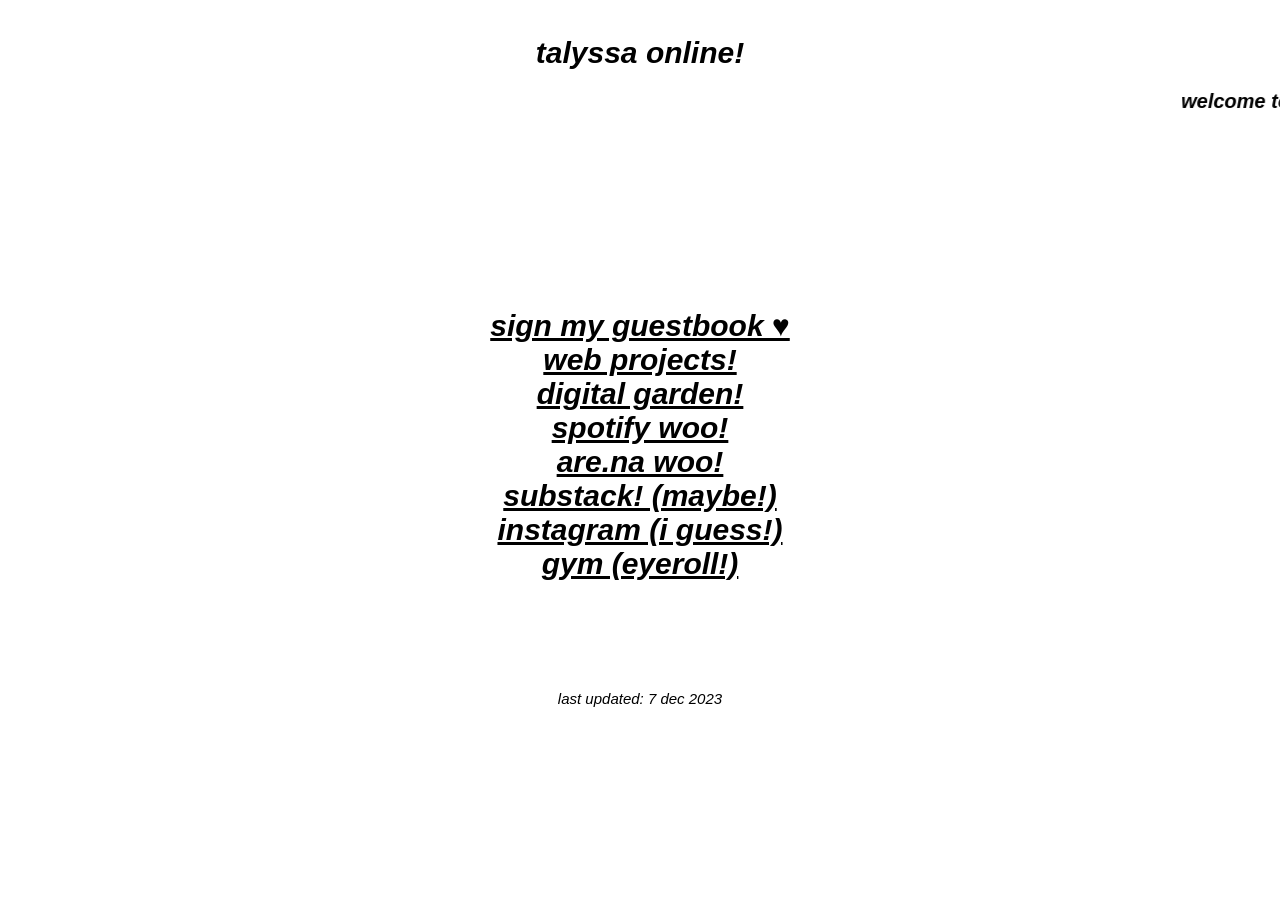
==== index.html @ 23f0c92e "🔗🟥 Updated with Glitch" ====
<!DOCTYPE html>
<html>
  <head>
  <meta http-equiv="Content-Type" content="text/html; charset=UTF-8">
  <meta name="viewport" content="width=device-width, initial-scale=1.0" />
  <link id="favicon" rel="icon" href="https://cdn.glitch.global/15a8c28e-030a-46fd-8f72-218424e55ddb/favicon.png?v=1702011017856" type="image/x-icon">
  <title>talyssa online</title> <!-- dont forget to change this -->
  <meta http-equiv="X-UA-Compatible" content="IE=edge" />
    
<!--   styling goes here   -->
  <link rel="stylesheet" href="style.css" type="text/css" />
  </head>

<header>
<h1>
  talyssa online! <br>
<!-- silver glitter text if i ever want it back
<a><img src="https://websetsbylynn.neocities.org/glitter-text-generator/glitter-text/set11/t.gif" alt="Make your own custom glitters words at Websets by Lynn!" border="0" /></a><a><img src="https://websetsbylynn.neocities.org/glitter-text-generator/glitter-text/set11/a.gif" alt="Make your own custom glitters words at Websets by Lynn!" border="0" /></a><a><img src="https://websetsbylynn.neocities.org/glitter-text-generator/glitter-text/set11/l.gif" alt="Make your own custom glitters words at Websets by Lynn!" border="0" /></a><a><img src="https://websetsbylynn.neocities.org/glitter-text-generator/glitter-text/set11/y.gif" alt="Make your own custom glitters words at Websets by Lynn!" border="0" /></a><a><img src="https://websetsbylynn.neocities.org/glitter-text-generator/glitter-text/set11/s.gif" alt="Make your own custom glitters words at Websets by Lynn!" border="0" /></a><a><img src="https://websetsbylynn.neocities.org/glitter-text-generator/glitter-text/set11/s.gif" alt="Make your own custom glitters words at Websets by Lynn!" border="0" /></a><a><img src="https://websetsbylynn.neocities.org/glitter-text-generator/glitter-text/set11/a.gif" alt="Make your own custom glitters words at Websets by Lynn!" border="0" /></a><a><img src="https://websetsbylynn.neocities.org/glitter-text-generator/glitter-text/space/space.gif" alt="Make your own custom glitters words at Websets by Lynn!" width="20" border="0" /></a><a><img src="https://websetsbylynn.neocities.org/glitter-text-generator/glitter-text/set11/o.gif" alt="Make your own custom glitters words at Websets by Lynn!" border="0" /></a><a><img src="https://websetsbylynn.neocities.org/glitter-text-generator/glitter-text/set11/n.gif" alt="Make your own custom glitters words at Websets by Lynn!" border="0" /></a><a><img src="https://websetsbylynn.neocities.org/glitter-text-generator/glitter-text/set11/l.gif" alt="Make your own custom glitters words at Websets by Lynn!" border="0" /></a><a><img src="https://websetsbylynn.neocities.org/glitter-text-generator/glitter-text/set11/i.gif" alt="Make your own custom glitters words at Websets by Lynn!" border="0" /></a><a><img src="https://websetsbylynn.neocities.org/glitter-text-generator/glitter-text/set11/n.gif" alt="Make your own custom glitters words at Websets by Lynn!" border="0" /></a><a><img src="https://websetsbylynn.neocities.org/glitter-text-generator/glitter-text/set11/e.gif" alt="Make your own custom glitters words at Websets by Lynn!" border="0" /></a> -->
  </h1>
<h3>
  <marquee behavior="scroll" direction="left">
welcome to my landing page this is where i'm going to archive my entire digital footprint, or i guess the parts that i want you to be able to access in a click or two. stuff here will always be changing depending on my mood. that's just how these things work. don't be surprised if you find something new one day.
</marquee>
  </h3>

</header>

<body>

<div class= "mainbox">
  <h1>
    <a href="https://www.yourworldoftext.com/~talyssa.txt/" target="_blank">sign my guestbook &hearts;</a><br>
<a href="https://smallweb.site" target="_blank">web projects!</a><br>
<a href="https://talyssagarden.netlify.app" target="_blank">digital garden!</a><br>
<a href="https://open.spotify.com/user/1246364172?si=ba5e762e16f34cb4" target="_blank">spotify woo!</a><br>
<a href="https://www.are.na/talyssa" target="_blank">are.na woo!</a><br>
<a href="https://talyssa.substack.com" target="_blank">substack! (maybe!)</a><br>
<a href="https://instagram.com/talyssa.jpg" target="_blank">instagram (i guess!)</a><br>
<a href="https://instagram.com/nicegymbro" target="_blank">gym (eyeroll!)</a><br>


  </h1>
  </div>

  <br>
  <br>
  <br>
  <p>
  last updated: 7 dec 2023
  </p>

  
  
</body>
</html>
---- style.css ----
body {
  background-image: url('https://cdn.glitch.global/15a8c28e-030a-46fd-8f72-218424e55ddb/web.jpg?v=1702015791829');
  background-position: center;
  background-repeat: none;
  background-size: auto;
  font-family: sans-serif;
  font-style: oblique;
  background-color: white;
  max-width: 100%;
  text-align: center;
  margin: 0;
  overflow-y: auto;
  display: flex;
  flex-direction: column;
  align-items: center;
  justify-content: center;
  height: 100vh;
}

header {
  text-align: center;
  margin: 1em;
  position: fixed;
  width: 100%;
  top: 0;
}

h1 {
  font-size: 30px;
  color: black;
  font-family: sans-serif;
  font-style: oblique;
}

h3 {
  font-size: 20px;
  color: black;
}

p {
  font-size: 15px;
  line-height: normal;
  color: black;
}

.mainbox {
  /*background-color: rgba(235, 252, 255, 0.3);*/
  border-radius: 10px;
  padding: 20px;
  width: 80%;
  height: auto;
  max-width: 400px;
  margin-top: 90px;
  overflow-x: hidden;
}

/* SCROLLBAR */
/* width */
::-webkit-scrollbar {
  width: 5px;
  height: 5px;
  background: transparent;
}

/* Track */
::-webkit-scrollbar-track {
  border-radius: 10px;
  background: transparent;
}
 
/* Handle */
::-webkit-scrollbar-thumb {
  background: black; 
  border-radius: 10px;
}

/* Handle on hover */
::-webkit-scrollbar-thumb:hover {
  background: white; 
}

a {
  color: black;
}

a:visited {
  color: black;
}
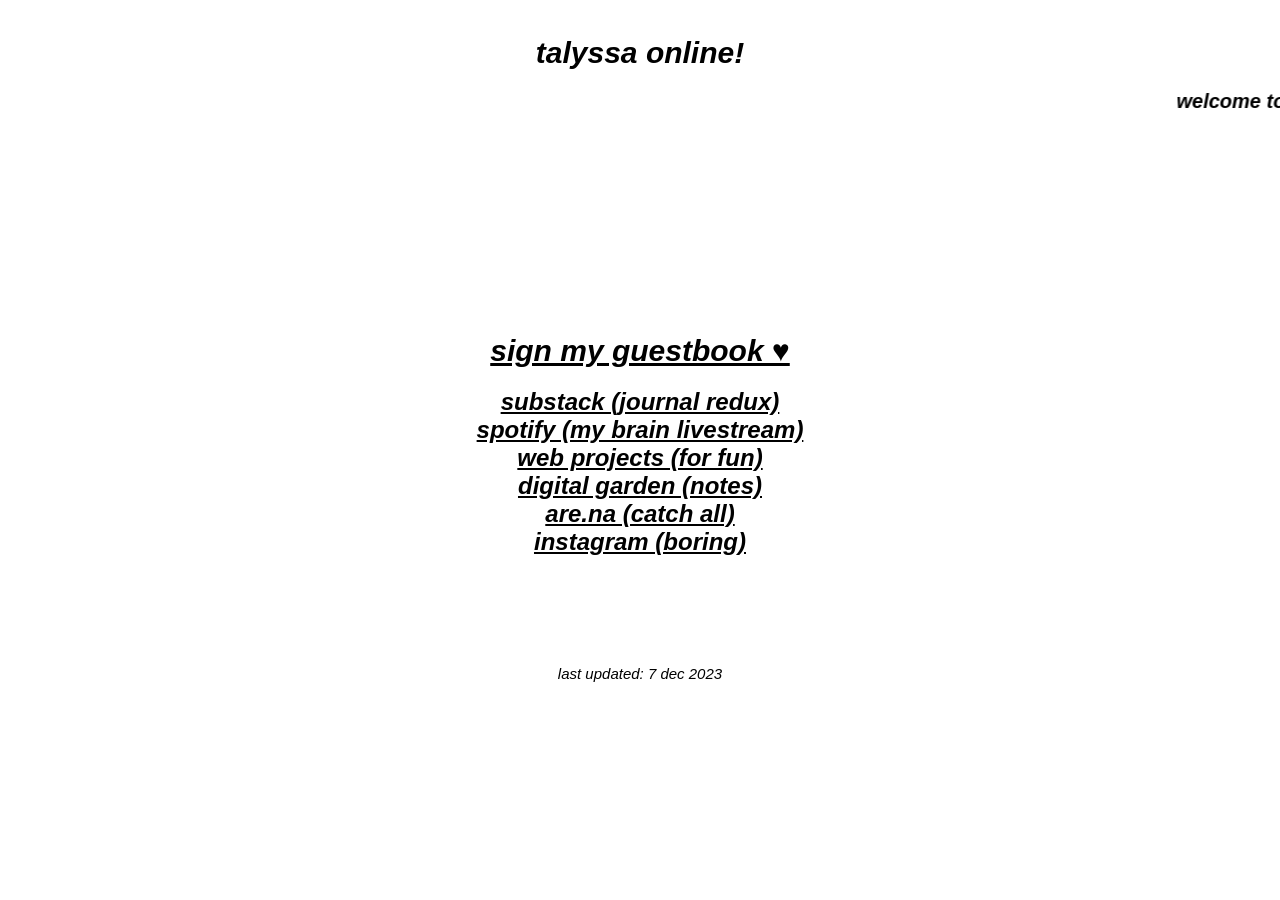
==== commit 13fa0d6a: "💲📜 Updated with Glitch" ====
--- a/index.html
+++ b/index.html
@@ -28,18 +28,15 @@
 <body>
 
 <div class= "mainbox">
-  <h1>
-    <a href="https://www.yourworldoftext.com/~talyssa.txt/" target="_blank">sign my guestbook &hearts;</a><br>
-<a href="https://smallweb.site" target="_blank">web projects!</a><br>
-<a href="https://talyssagarden.netlify.app" target="_blank">digital garden!</a><br>
-<a href="https://open.spotify.com/user/1246364172?si=ba5e762e16f34cb4" target="_blank">spotify woo!</a><br>
-<a href="https://www.are.na/talyssa" target="_blank">are.na woo!</a><br>
-<a href="https://talyssa.substack.com" target="_blank">substack! (maybe!)</a><br>
-<a href="https://instagram.com/talyssa.jpg" target="_blank">instagram (i guess!)</a><br>
-<a href="https://instagram.com/nicegymbro" target="_blank">gym (eyeroll!)</a><br>
-
-
-  </h1>
+<h1><a href="https://www.yourworldoftext.com/~talyssa.txt/" target="_blank">sign my guestbook &hearts;</a><br></h1>
+  <h2>
+<a href="https://talyssa.substack.com" target="_blank">substack (journal redux)</a><br>
+<a href="https://open.spotify.com/user/1246364172?si=ba5e762e16f34cb4" target="_blank">spotify (my brain livestream)</a><br>
+<a href="https://smallweb.site" target="_blank">web projects (for fun)</a><br>
+<a href="https://talyssagarden.netlify.app" target="_blank">digital garden (notes)</a><br>
+<a href="https://www.are.na/talyssa" target="_blank">are.na (catch all)</a><br>
+<a href="https://instagram.com/talyssa.jpg" target="_blank">instagram (boring)</a><br>
+</h2>
   </div>
 
   <br>
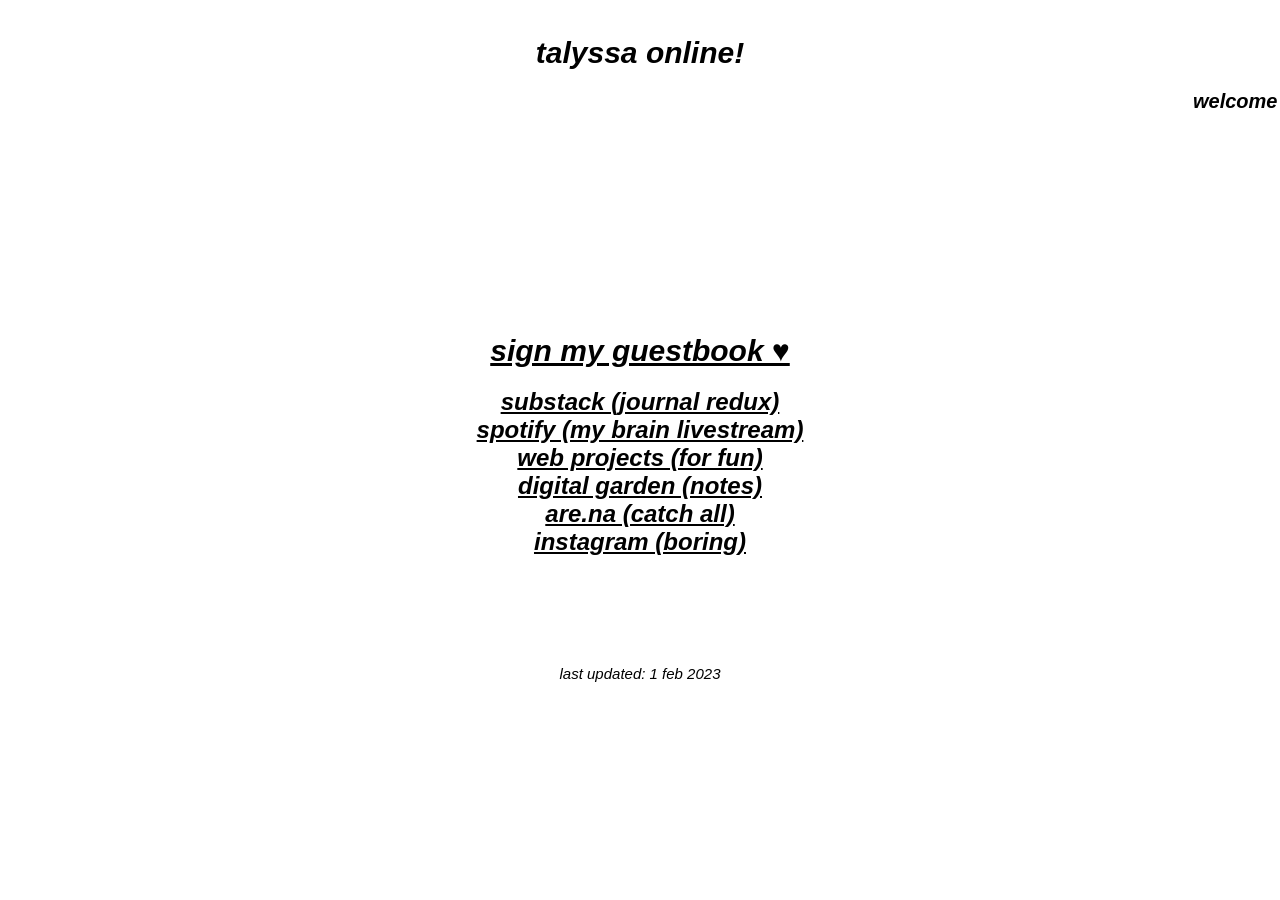
==== commit 31a5069f: "🚽🍣 Updated with Glitch" ====
--- a/index.html
+++ b/index.html
@@ -43,7 +43,7 @@
   <br>
   <br>
   <p>
-  last updated: 7 dec 2023
+  last updated: 1 feb 2023
   </p>
 
   
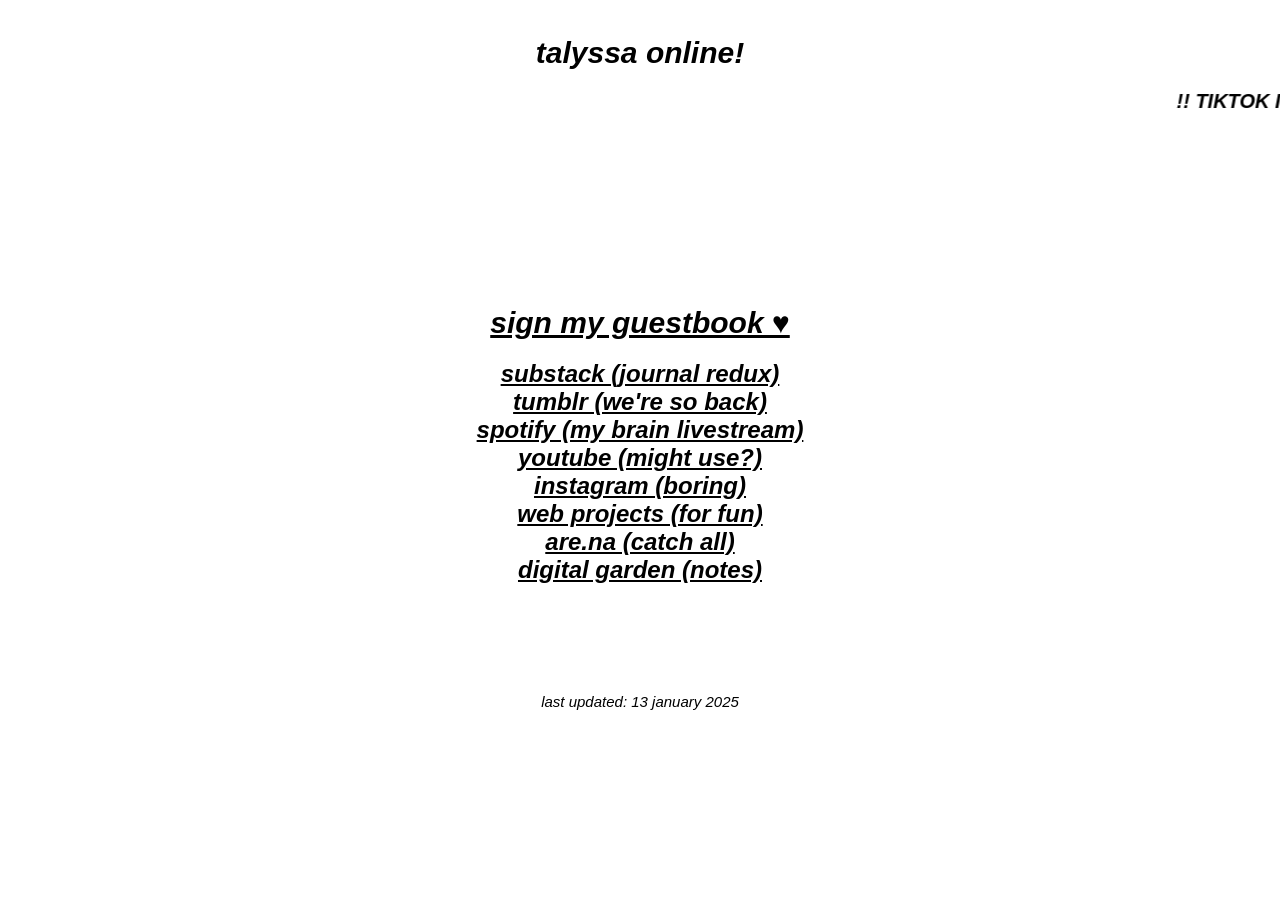
==== commit a40c6d1e: "🌇🔻 Updated with Glitch" ====
--- a/index.html
+++ b/index.html
@@ -19,7 +19,7 @@
   </h1>
 <h3>
   <marquee behavior="scroll" direction="left">
-welcome to my landing page this is where i'm going to archive my entire digital footprint, or i guess the parts that i want you to be able to access in a click or two. stuff here will always be changing depending on my mood. that's just how these things work. don't be surprised if you find something new one day.
+!! TIKTOK IS LEAVING US BUT I AM NOT: HERE'S EVERYWHERE I EXIST ON THE INTERNET !! welcome to my landing page this is where i'm going to archive my entire digital footprint, or i guess the parts that i want you to be able to access in a click or two. stuff here will always be changing depending on my mood. that's just how these things work. don't be surprised if you find something new one day.
 </marquee>
   </h3>
 
@@ -31,11 +31,13 @@
 <h1><a href="https://www.yourworldoftext.com/~talyssa.txt/" target="_blank">sign my guestbook &hearts;</a><br></h1>
   <h2>
 <a href="https://talyssa.substack.com" target="_blank">substack (journal redux)</a><br>
+<a href="https://reallybigcelebrity.tumblr.com" target="_blank">tumblr (we're so back)</a><br>
 <a href="https://open.spotify.com/user/1246364172?si=ba5e762e16f34cb4" target="_blank">spotify (my brain livestream)</a><br>
+<a href="https://youtube.com/@talyssa" target="_blank">youtube (might use?)</a><br>
+<a href="https://instagram.com/talyssa.jpg" target="_blank">instagram (boring)</a><br>
 <a href="https://smallweb.site" target="_blank">web projects (for fun)</a><br>
+<a href="https://www.are.na/talyssa" target="_blank">are.na (catch all)</a><br>
 <a href="https://talyssagarden.netlify.app" target="_blank">digital garden (notes)</a><br>
-<a href="https://www.are.na/talyssa" target="_blank">are.na (catch all)</a><br>
-<a href="https://instagram.com/talyssa.jpg" target="_blank">instagram (boring)</a><br>
 </h2>
   </div>
 
@@ -43,7 +45,7 @@
   <br>
   <br>
   <p>
-  last updated: 1 feb 2023
+  last updated: 13 january 2025
   </p>
 
   
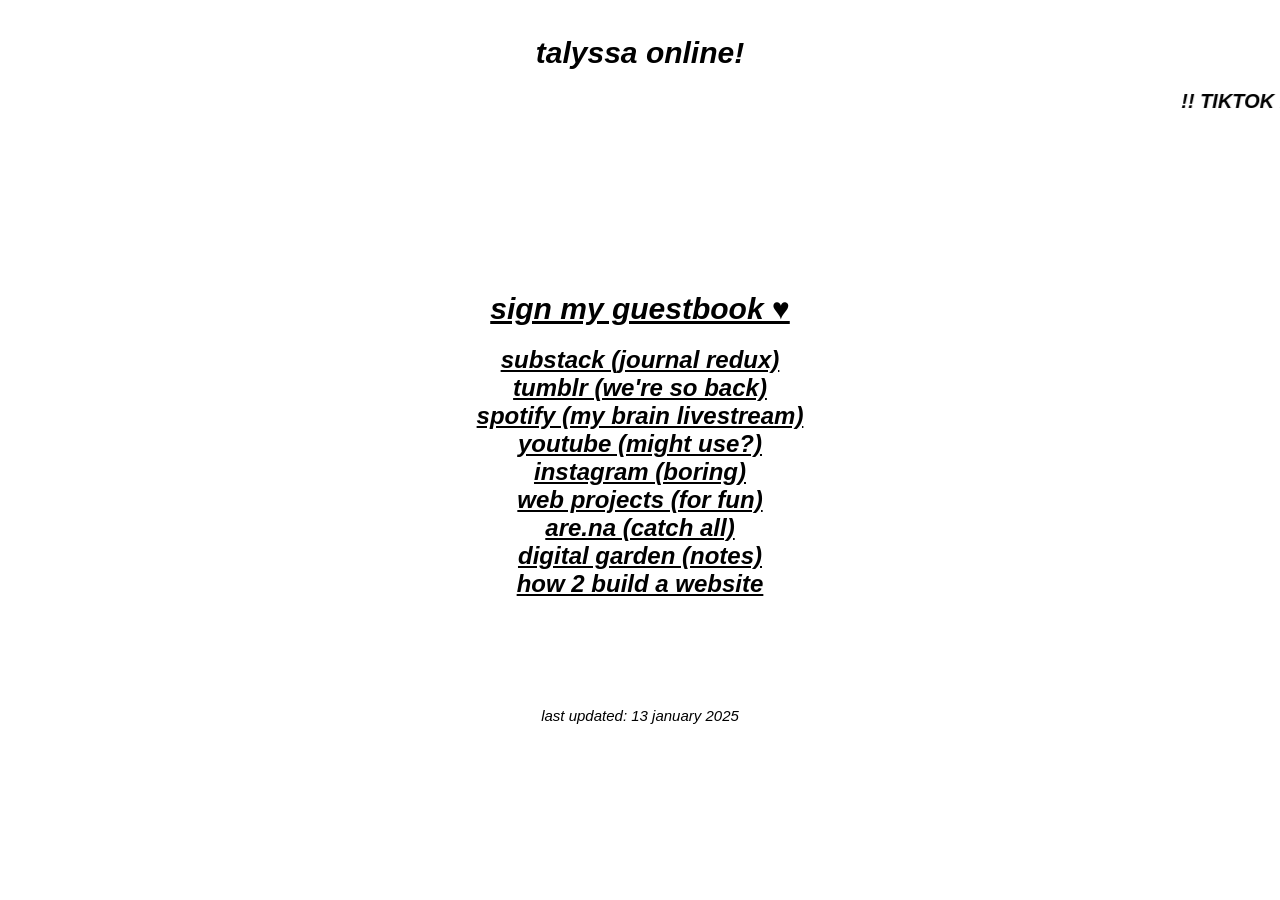
==== commit 88d53013: "🍋🧶 Updated with Glitch" ====
--- a/index.html
+++ b/index.html
@@ -38,6 +38,7 @@
 <a href="https://smallweb.site" target="_blank">web projects (for fun)</a><br>
 <a href="https://www.are.na/talyssa" target="_blank">are.na (catch all)</a><br>
 <a href="https://talyssagarden.netlify.app" target="_blank">digital garden (notes)</a><br>
+<a href="https://www.are.na/talyssa/how-to-build-your-website" target="_blank">how 2 build a website</a><br>
 </h2>
   </div>
 
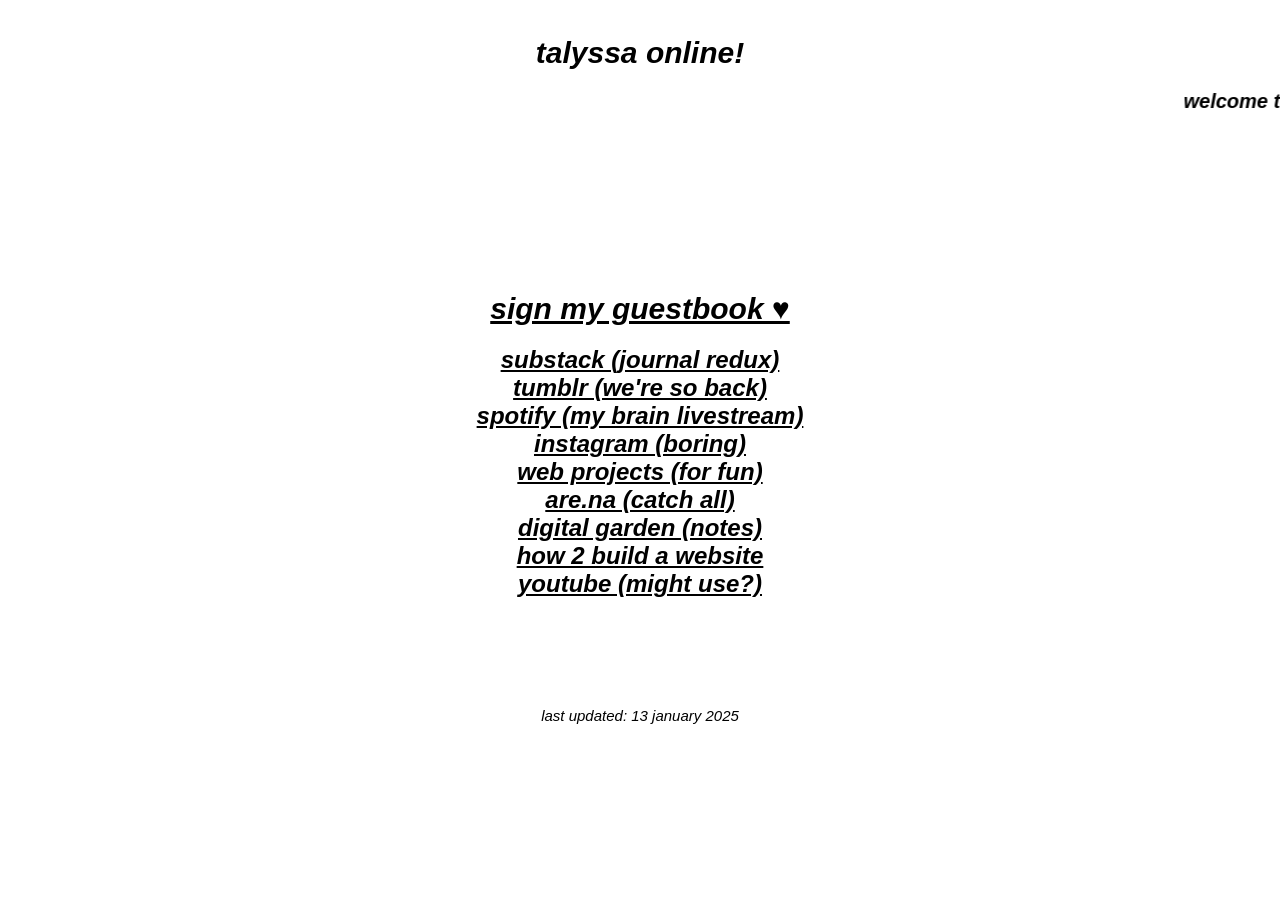
==== commit 209324d2: "👠🥤 Updated with Glitch" ====
--- a/index.html
+++ b/index.html
@@ -19,26 +19,25 @@
   </h1>
 <h3>
   <marquee behavior="scroll" direction="left">
-!! TIKTOK IS LEAVING US BUT I AM NOT: HERE'S EVERYWHERE I EXIST ON THE INTERNET !! welcome to my landing page this is where i'm going to archive my entire digital footprint, or i guess the parts that i want you to be able to access in a click or two. stuff here will always be changing depending on my mood. that's just how these things work. don't be surprised if you find something new one day.
+welcome to my landing page this is where i'm going to archive my entire digital footprint, or i guess the parts that i want you to be able to access in a click or two. stuff here will always be changing depending on my mood. that's just how these things work. don't be surprised if you find something new one day.
 </marquee>
   </h3>
 
 </header>
 
 <body>
-
 <div class= "mainbox">
 <h1><a href="https://www.yourworldoftext.com/~talyssa.txt/" target="_blank">sign my guestbook &hearts;</a><br></h1>
   <h2>
 <a href="https://talyssa.substack.com" target="_blank">substack (journal redux)</a><br>
 <a href="https://reallybigcelebrity.tumblr.com" target="_blank">tumblr (we're so back)</a><br>
 <a href="https://open.spotify.com/user/1246364172?si=ba5e762e16f34cb4" target="_blank">spotify (my brain livestream)</a><br>
-<a href="https://youtube.com/@talyssa" target="_blank">youtube (might use?)</a><br>
 <a href="https://instagram.com/talyssa.jpg" target="_blank">instagram (boring)</a><br>
 <a href="https://smallweb.site" target="_blank">web projects (for fun)</a><br>
 <a href="https://www.are.na/talyssa" target="_blank">are.na (catch all)</a><br>
 <a href="https://talyssagarden.netlify.app" target="_blank">digital garden (notes)</a><br>
 <a href="https://www.are.na/talyssa/how-to-build-your-website" target="_blank">how 2 build a website</a><br>
+<a href="https://youtube.com/@talyssa" target="_blank">youtube (might use?)</a>
 </h2>
   </div>
 
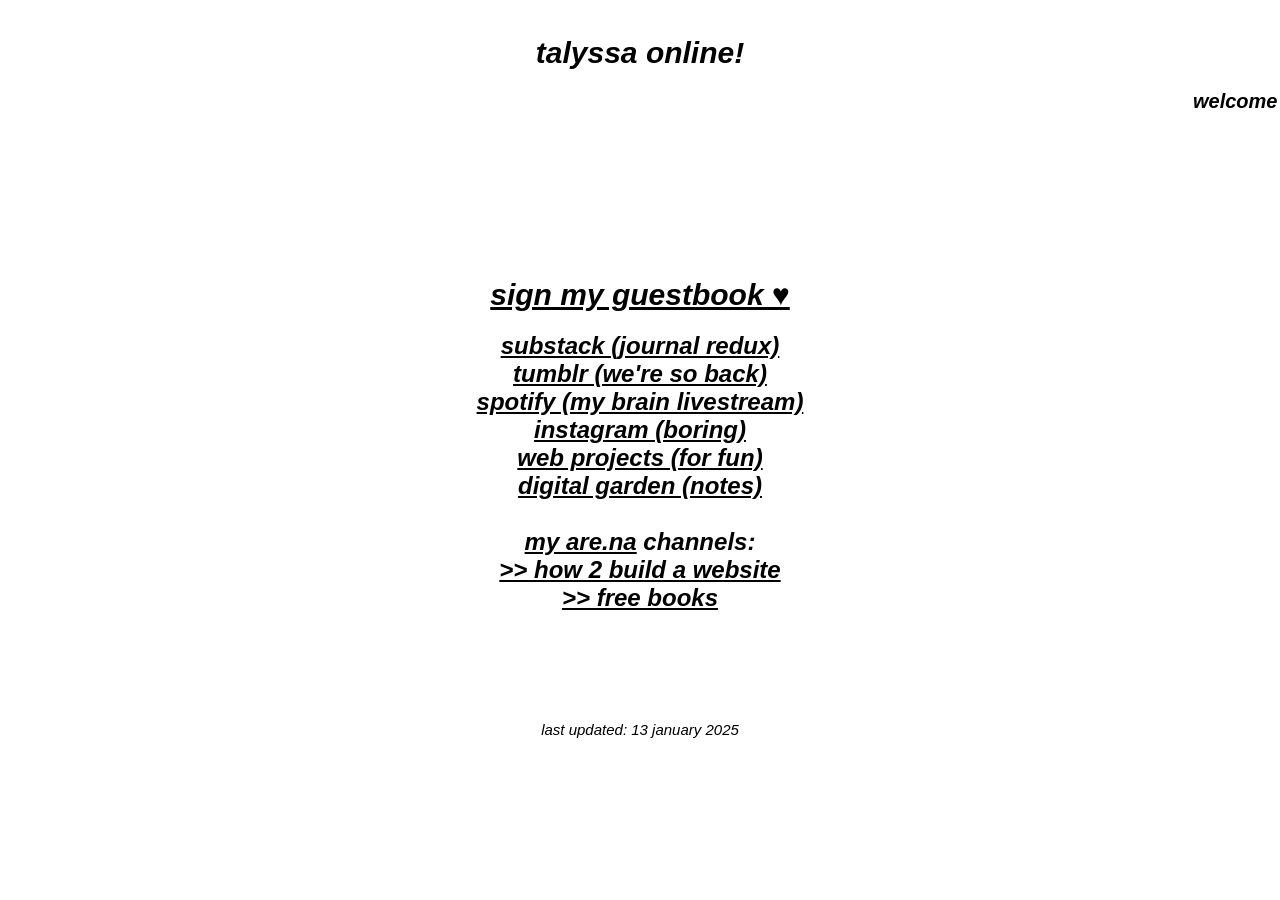
==== commit ab2821de: "🕓🥣 Updated with Glitch" ====
--- a/index.html
+++ b/index.html
@@ -34,10 +34,10 @@
 <a href="https://open.spotify.com/user/1246364172?si=ba5e762e16f34cb4" target="_blank">spotify (my brain livestream)</a><br>
 <a href="https://instagram.com/talyssa.jpg" target="_blank">instagram (boring)</a><br>
 <a href="https://smallweb.site" target="_blank">web projects (for fun)</a><br>
-<a href="https://www.are.na/talyssa" target="_blank">are.na (catch all)</a><br>
-<a href="https://talyssagarden.netlify.app" target="_blank">digital garden (notes)</a><br>
-<a href="https://www.are.na/talyssa/how-to-build-your-website" target="_blank">how 2 build a website</a><br>
-<a href="https://youtube.com/@talyssa" target="_blank">youtube (might use?)</a>
+<a href="https://talyssagarden.netlify.app" target="_blank">digital garden (notes)</a><br><br>
+<a href="https://www.are.na/talyssa" target="_blank">my are.na</a> channels:<br>
+<a href="https://www.are.na/talyssa/how-to-build-your-website" target="_blank">>> how 2 build a website</a><br>
+<a href="https://www.are.na/talyssa/library-5a6jcy_-qmy" target="_blank">>> free books</a>
 </h2>
   </div>
 
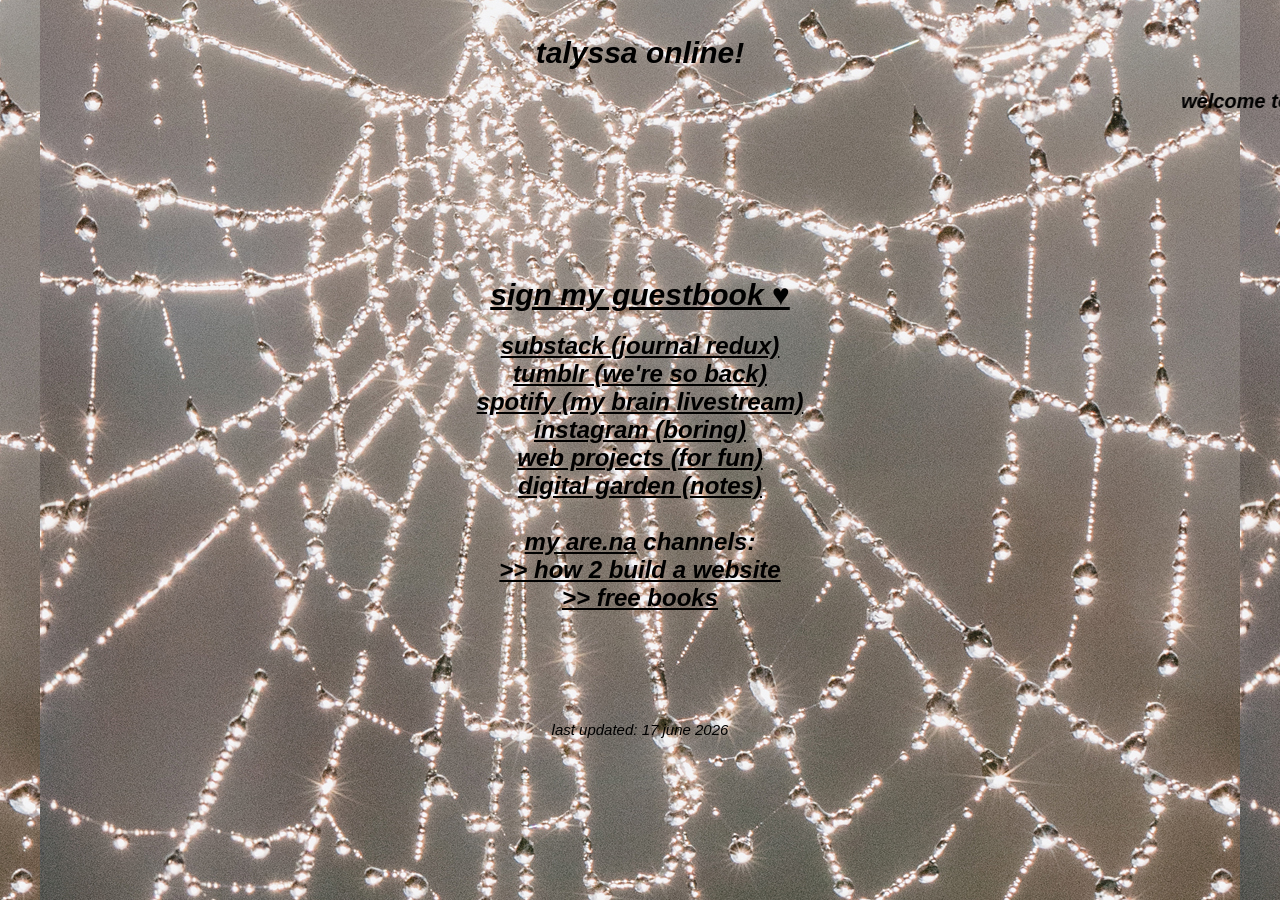
==== commit f71c6c60: "update images overwrite with glitch bulk downloader files" ====
--- a/index.html
+++ b/index.html
@@ -3,7 +3,7 @@
   <head>
   <meta http-equiv="Content-Type" content="text/html; charset=UTF-8">
   <meta name="viewport" content="width=device-width, initial-scale=1.0" />
-  <link id="favicon" rel="icon" href="https://cdn.glitch.global/15a8c28e-030a-46fd-8f72-218424e55ddb/favicon.png?v=1702011017856" type="image/x-icon">
+  <link id="favicon" rel="icon" href="./glitch-assets/cat_computer.png" type="image/x-icon">
   <title>talyssa online</title> <!-- dont forget to change this -->
   <meta http-equiv="X-UA-Compatible" content="IE=edge" />
     
@@ -45,7 +45,7 @@
   <br>
   <br>
   <p>
-  last updated: 13 january 2025
+  last updated: 17 june 2026
   </p>
 
   
--- a/style.css
+++ b/style.css
@@ -1,5 +1,5 @@
 body {
-  background-image: url('https://cdn.glitch.global/15a8c28e-030a-46fd-8f72-218424e55ddb/web.jpg?v=1702015791829');
+  background-image: url('./glitch-assets/web.jpg');
   background-position: center;
   background-repeat: none;
   background-size: auto;
